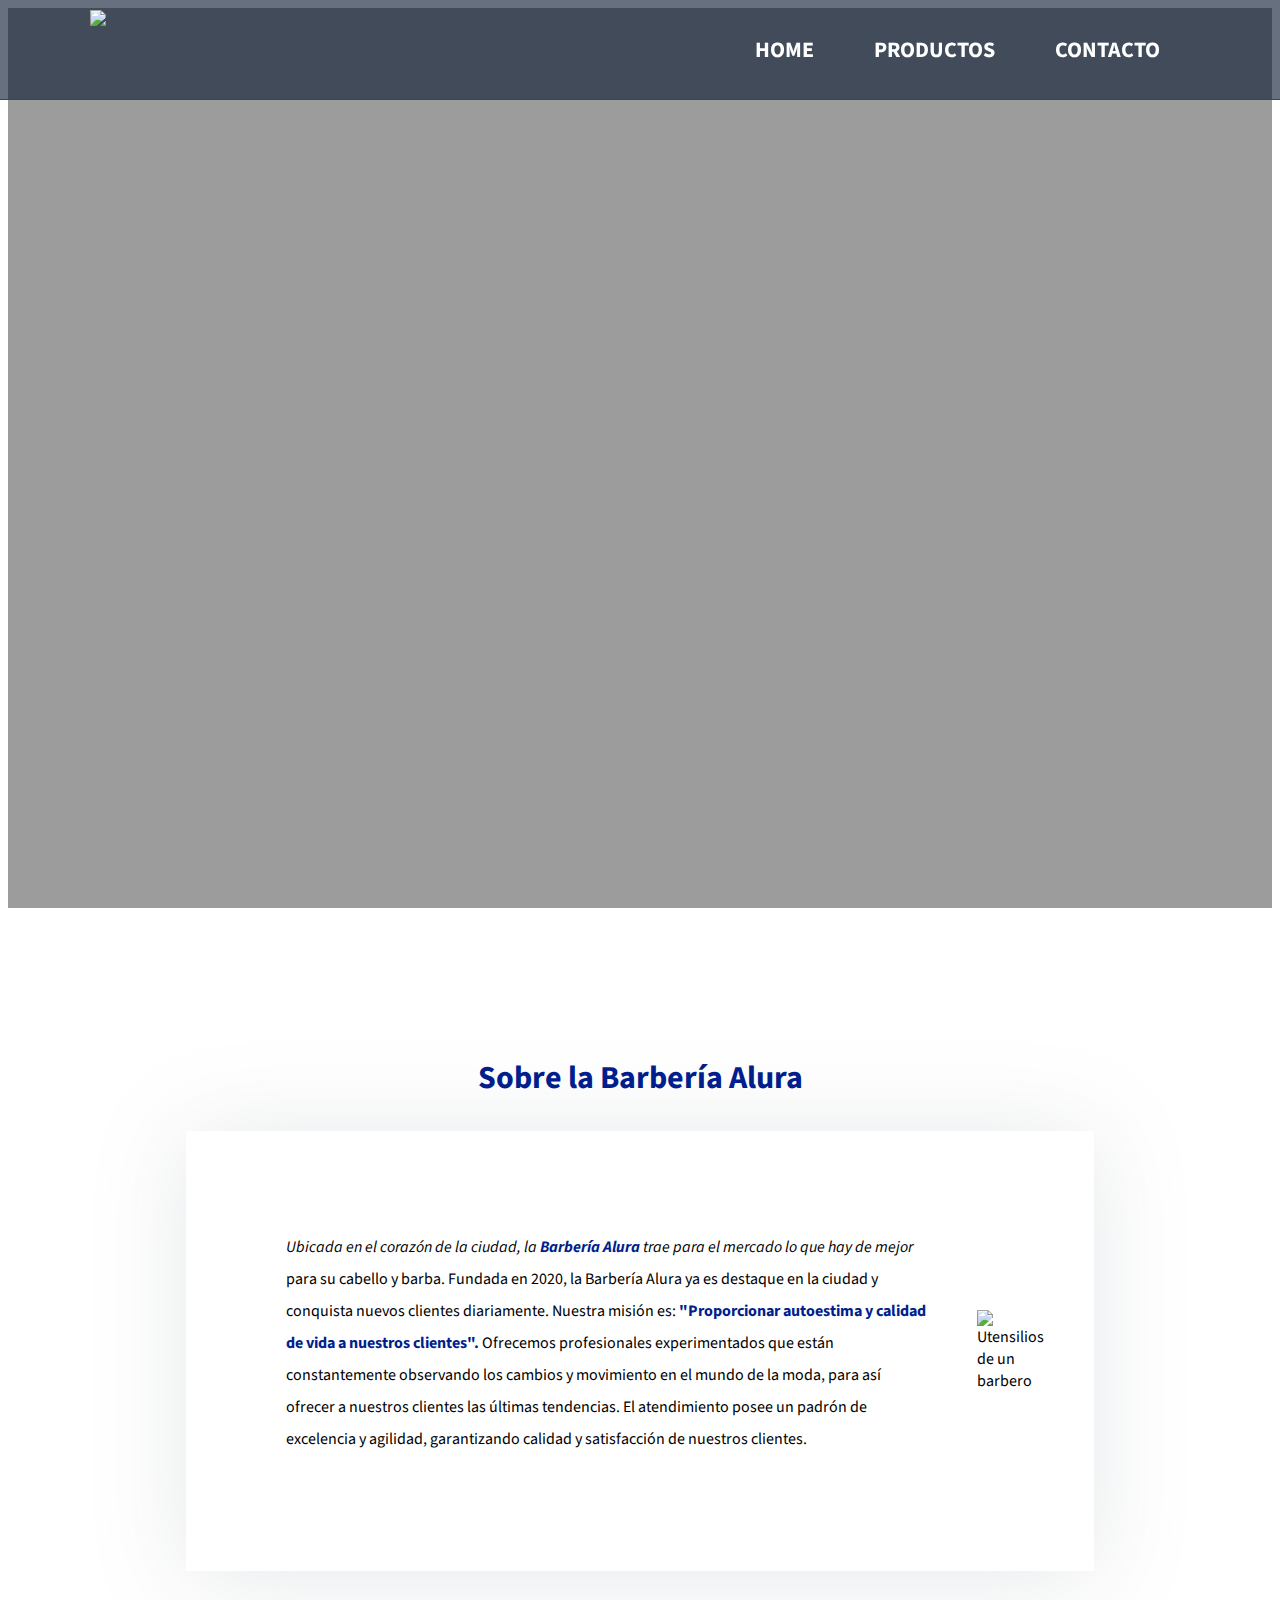
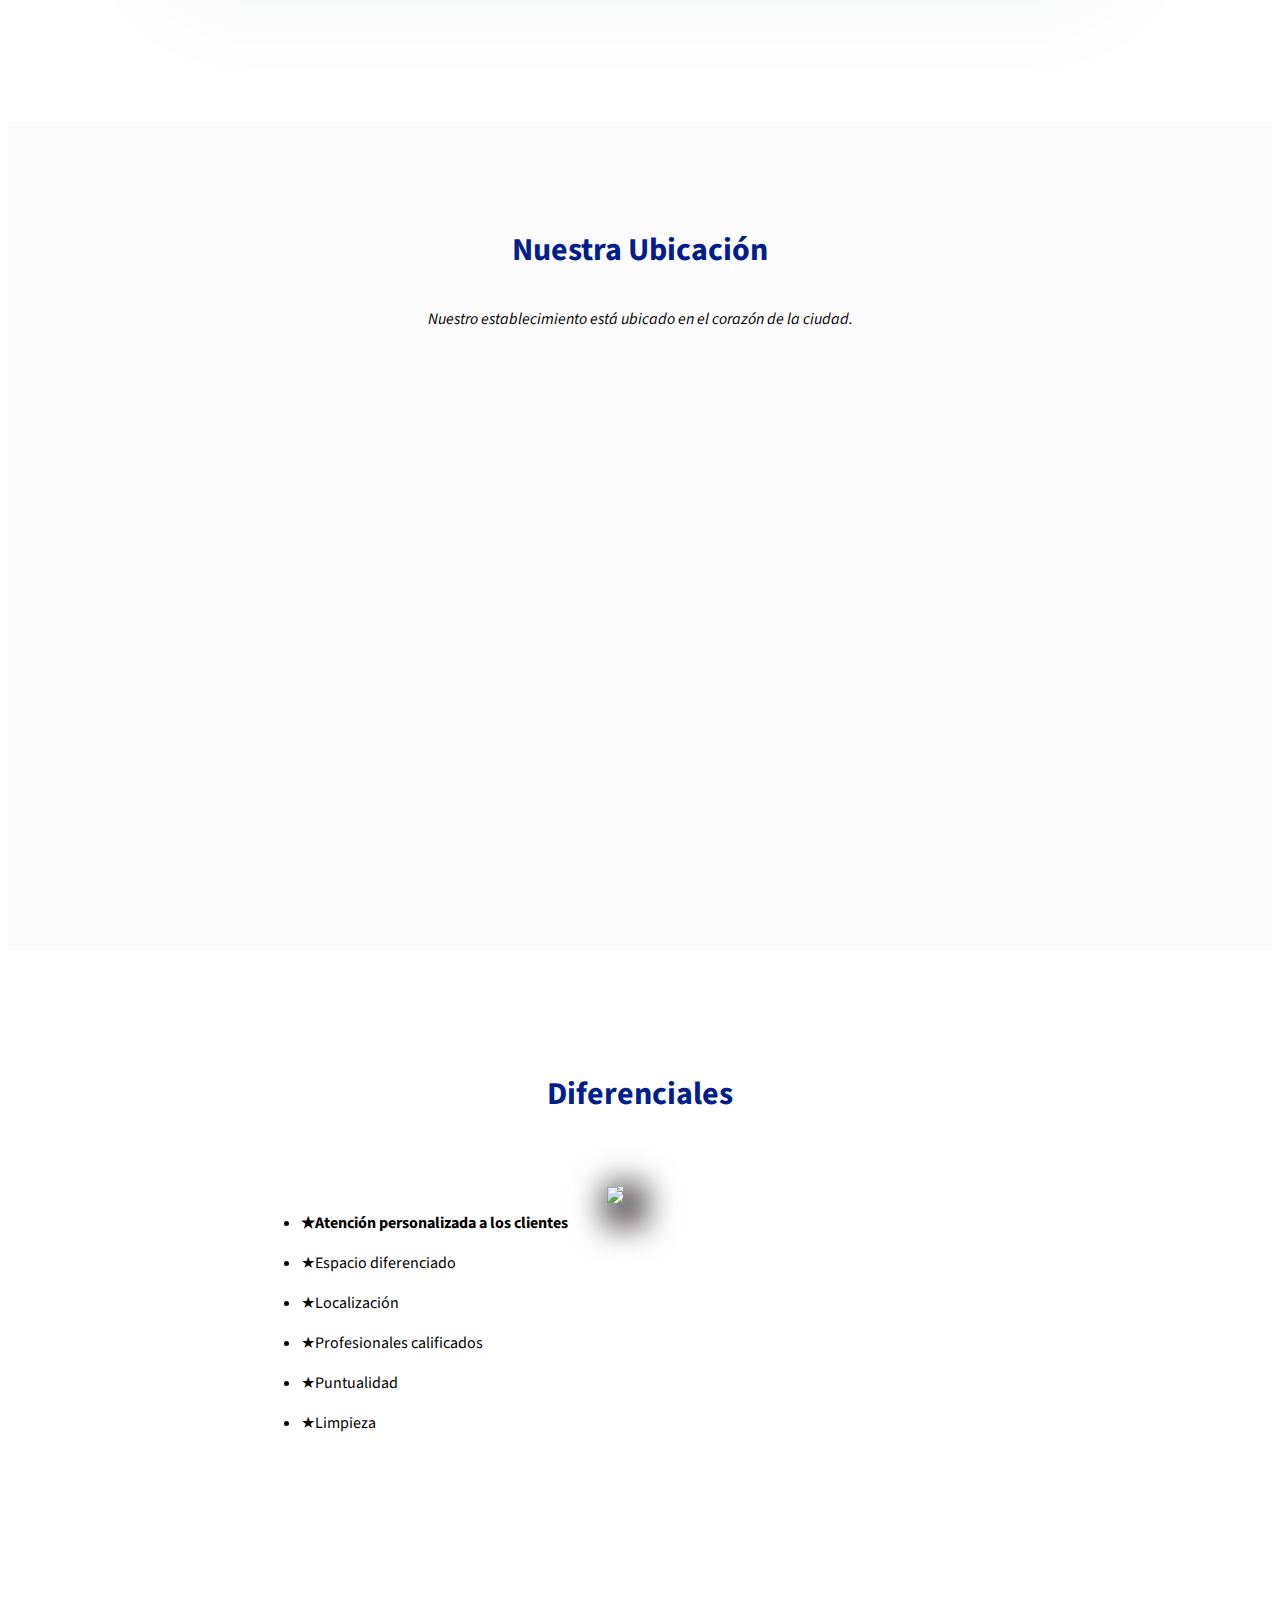
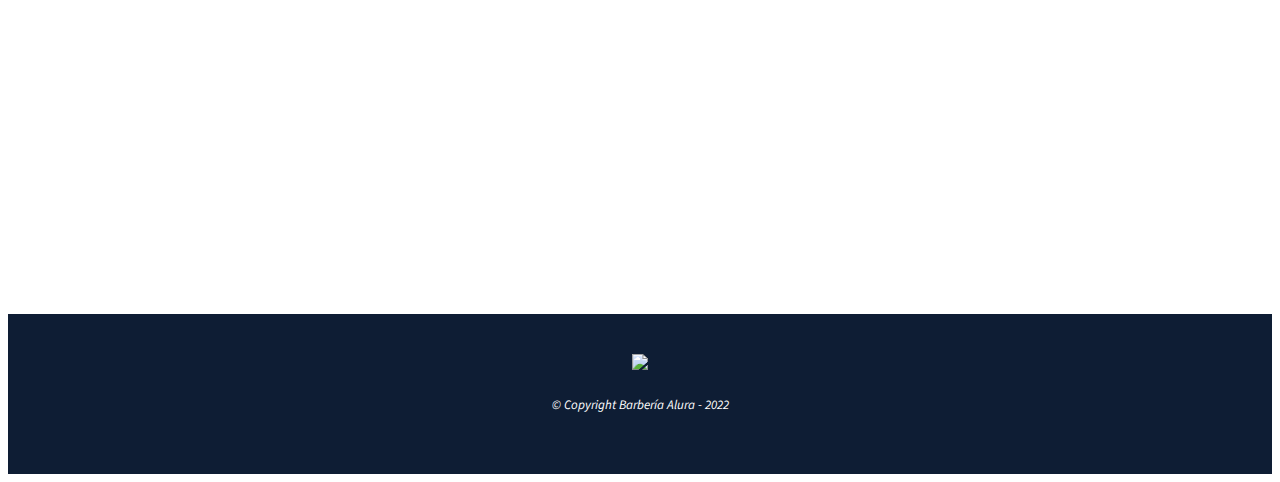
==== index.html @ 036f15ef "Update" ====
<!DOCTYPE html>
<html lang="es">
<head>
    <meta charset="UTF-8">
    <meta http-equiv="X-UA-Compatible" content="IE=edge">
    <meta name="viewport" content="width=device-width, initial-scale=1.0">
    <title>Barbería Alura</title>
    <link rel="stylesheet" href="css/reset.css">
    <link rel="stylesheet" href="css/productos.css">
    <link href="https://fonts.googleapis.com/css2?family=Source+Sans+Pro:wght@300;400&display=swap" rel="stylesheet">
    <link rel="shortcut icon" href="img/logo-blanco.png" type="image/x-icon">
</head>
<body>
    <header>
        <nav>
            <div class="links">
                <img src="img/logo-blanco.png" class="logo">
                <ul>
                    <li><a href="index.html">Home</a></li>
                    <li><a href="productos.html">Productos</a></li>
                    <li><a href="contacto.html">Contacto</a></li>
                </ul>
            </div>
        </nav>
    </header>

<!--Seccion acerca de-->
<main>
    <section class="principal">
        <h2>Sobre la Barbería Alura</h2>
        <div class="cont-utens">
            <p>Ubicada en el corazón de la ciudad, la <strong>Barbería Alura</strong> trae para el mercado lo que hay de mejor para su cabello y barba. Fundada en 2020, la Barbería Alura ya es destaque en la ciudad y conquista nuevos clientes diariamente.
                Nuestra misión es: <strong>"Proporcionar autoestima y calidad de vida a nuestros clientes".</strong>
                Ofrecemos profesionales experimentados que están constantemente observando los cambios y movimiento en el mundo de la moda, para así ofrecer a nuestros clientes las últimas tendencias. El atendimiento posee un padrón de excelencia y agilidad, garantizando calidad y satisfacción de nuestros clientes. </p>
                <img src="img/utensilio.jpg" alt="Utensilios de un barbero" class="img-ut">
        </div>
    </section>

    <section class="mapa">
        <h2>Nuestra Ubicación</h2>
        <p>Nuestro establecimiento está ubicado en el corazón de la ciudad.</p>
        <div class="mapa-contenido">
        <iframe src="https://www.google.com/maps/embed?pb=!1m18!1m12!1m3!1d3074.6909876210198!2d-46.63473878987259!3d-23.588390064517696!2m3!1f0!2f0!3f0!3m2!1i1024!2i768!4f13.1!3m3!1m2!1s0x94ce5a2b2ed7f3a1%3A0xab35da2f5ca62674!2sCaelum%20-%20Education%20and%20Innovation!5e0!3m2!1ses!2spe!4v1661122820032!5m2!1ses!2spe" width="100%" height="500" style="border:0;" allowfullscreen="" loading="lazy" referrerpolicy="no-referrer-when-downgrade"></iframe>
        </div>
    </section>

<!--Seccion diferenciales-->
    <section class="diferenciales">
     <h3>Diferenciales</h3>

     <div class="contenido-difern">
     <ul class="lista-difer">
        <!--Creando una lista-->
     <li class="items">Atención personalizada a los clientes</li>
     <li class="items">Espacio diferenciado</li>
     <li class="items">Localización</li>
     <li class="items">Profesionales calificados</li>
     <li class="items">Puntualidad</li>
     <li class="items">Limpieza</li>
    </ul>
    <img src="img/diferenciales.jpg" class="imgDif"> 
</div>
    <div class="video">
    <iframe width="100%" height="315" src="https://www.youtube.com/embed/wcVVXUV0YUY" frameborder="0" allow="accelerometer; autoplay; clipboard-write; encrypted-media; gyroscope; picture-in-picture" allowfullscreen></iframe>
    </div>
</section>

</main>

<!--Pie de pagina-->
<footer>
    <img src="img/logo-blanco.png" class="icon">
    <p class="copyright">&copy; Copyright Barbería Alura - 2022</p>
</footer>
</body>
</html>
---- css/productos.css ----
body{
    font-family: 'Source Sans Pro', sans-serif;
}

h2, h3{
    color: #001f8d;
    font-size: 32px;
    font-weight: 700;
    text-align: center;
}

strong{
    color: #001f8d;
}

header{
    background-color: #BBBBBB;
    height: 100vh;
    background-image: url(../img/banner.jpg);
    background-repeat: no-repeat;
    background-size: cover;
    background-attachment: fixed;
    background-position: center;
    background-color: rgba(0, 0, 0, 0.39);
    background-blend-mode: multiply;
}


.icon{
    width: 10%;
}

nav{
    position: fixed;
    top: 0;
    left: 0;
    width: 100%;
    height: 100px;
    padding: 10px 90px;
    box-sizing: border-box;
    background: #0e1d34a1;
    border-bottom: 1px solid #444;
}

nav .logo{
    width: 2.5%;
}

nav ul{
    list-style: none;
    float: right;
    margin: 0;
    padding: 0;
    display: flex;
}

nav ul li a{
    line-height: 80px;
    color: #fff;
    padding: 12px 30px;
    text-decoration: none;
}

nav ul li a:hover{
    color: #4a66ce;
    text-decoration: none;
}

/*hipervinculos estilos del menu*/
nav a{ 
    text-transform: uppercase; /*poner en mayusc*/
    color: #000; 
    font-weight: bold;
    font-size: 22px;
    text-decoration: none; /*quitar subrayado por defecto*/
}

nav a:hover{ /*captura movimiento del mouse*/
    color: #fed141;  /*y cambia de color */
    text-decoration: underline; /*subrayado*/
}

.productos{
    width: 940px; /*ancho de los elementos*/
    margin: 0 auto; /*espaciado hacia la derecha*/
    padding: 50px; /*espaciado hacia arriba*/
}
.productos li {
    display: inline-block; /*elimina el tamaño de las listas por defecto*/
    text-align: center;
    width: 30%; /*distribuya 30% del espacio*/
    vertical-align: top; /*alieacion vertical hacia arriba*/
    margin: 0 1.5%; /*espacio externo entre elementos 1.5%*/
    padding: 30px 20px; /*relleno*/
    box-sizing: border-box; /*borde de la caja*/
    border: 2px solid #000; /*ancho del borde(width), borde entero, color del borde*/
    border-radius: 20px; /*borde redondo, aplica a todos*/
}

.productos li:hover{
    border-color: #001973; /*cambia color del borde*/

}

.productos li:active{
    border-color: #001973; /*cambia color del borde al presionar mouse*/
}

.productos h2{ /*titulos de los prod */
    font-size: 30px;
    font-weight: bold;
    
}

.productos li:hover h2{ /*aplica al h2 de prod, aument tamaño*/
    font-size: 33px;
    color: #001973;
}

.prod-descrip{
    font-size: 18px; /*tamaño de letra*/
}

.prod-precio{
    font-size: 20px;
    font-weight: bold;
    margin-top: 10px; /*espaciado hacia arriba*/
}

footer{
    text-align: center;
    background: #0e1d34;
    padding: 40px; /*espaciado hacia abajo del texto*/
}

.copyright{
    color: #FFF;
    font-size: 13px;
    margin: 20px; /*marge hacia abajo*/
}

form{
    margin: 40px 0; /*marge para arriba y abajo*/
}

form label, form legend{
    display: block; /*ocupe solo lo requerido*/
    font-size: 20px;
    margin: 0 0 10px;
}

.input-padron{ /*estilos del input campo de texto*/
    display: block; /*ocupe solo lo requerido*/
    margin: 0 0 20px;
    padding: 10px 25px;
    width: 50%;
}

.checkbox{
    margin: 20px 0; /*espaciado = vertical y abajo, horizontal y arriba*/
}

.enviar{
    width: 40%;
    padding: 15px 0;
    font-size: 18px;
    font-weight: bold;
    color: white;
    background: #fed141;
    border: none;
    border-radius: 5px;
    transition: 1s all; /*transicion de un segundo para el boton en general*/
    cursor: pointer; /*cursor de la manito*/
}

.enviar:hover{ /*movim del mouse*/
    background-color: orange;
    transform: scale(1.2); /*al movim del mouse agranda el boton*/
}

table{
    margin: 40px 40px;
}

thead{
    background: #555555;
    color: #FFF;
    font-weight: bold;
}

td, th{
    border: 1px solid #000;
    padding: 8px 15px;
}

/*Incio de CSS para home---------------------*/

.banner{
    width: 100%;
}

.principal{
    padding: 80px 0;
    width: 80%;
    margin: 40px auto;
}

.cont-utens{
    background: #fff;
    display: flex;
    justify-content: center;
    align-items: center;
    width: 80%;
    padding: 50px;
    margin: 30px auto;
    box-shadow: 0px 5px 90px 0px rgba(110, 123, 131, 0.171);
}

.cont-utens p{
    line-height: 2;
    padding: 50px;
}

.img-ut{
    width: 50%;
}

p::first-line{ /*primera linea del parrafo:italico*/
    font-style: italic;
}

.principal p{
    margin: 0 0 1em;
}
.principal strong{
    font-weight: bold;
}

.principal i{
    font-style: italic;
}

.utensilios{
    width: 120px;
    float: left; /*posicionamieto de la propiedad hacia la izquierda*/
    margin: 0 20px 20px 0; /*margenes= superior, derecha, inferior, izquierda*/
}

.mapa{
    padding: 80px;
    background: #fcfcfc;
    margin: 40px auto;
}

.mapa p{
    margin: 35px auto;
    text-align: center;
}

.mapa-contenido{
    width: 80%;
    margin: 0 auto;
}

.diferenciales{
    padding: 3em 0;
    background: #fff;
}

.contenido-difern{
    width: 60%;
    margin: 50px auto;
    padding: 20px;
}

.lista-difer{
    width: 40%;
    display: inline-block; 
    vertical-align: top; /*posicion hacia arriba*/
}

.items{
    line-height: 2.5; /*tamaño hacia arriba*/
}

.items::before{
    content: "★";
}

.items:first-child{ /*primer item de la clase items*/
    font-weight: bold;
}

.imgDif{
    width: 35%;
    transition: 400ms; /*transicion 400 milisegundos*/
    box-shadow: 10px 10px 30px 15px rgb(100, 97, 97);  /*derecha, arriba, difuminado, expansion del difum, color*/
    margin-bottom: 20px;
}

.imgDif:hover{
    opacity: 0.2; /*opacidad*/
}

.video{
    width: 560px;
    margin: 1em auto;
}

/*CSS contactos*/
form{
    margin-left: 45px;
}

/*media query*/

@media screen and (max-width:390px){ /*ancho maximo*/
    h1{
        text-align: center;
    }

    nav{
        position: static;
    }
    .caja, .principal, .mapa-contenido, .diferenciales, .video{
        width: auto;
    }

    .lista-difer, .imgDif{
        width: 100%;
    }

}
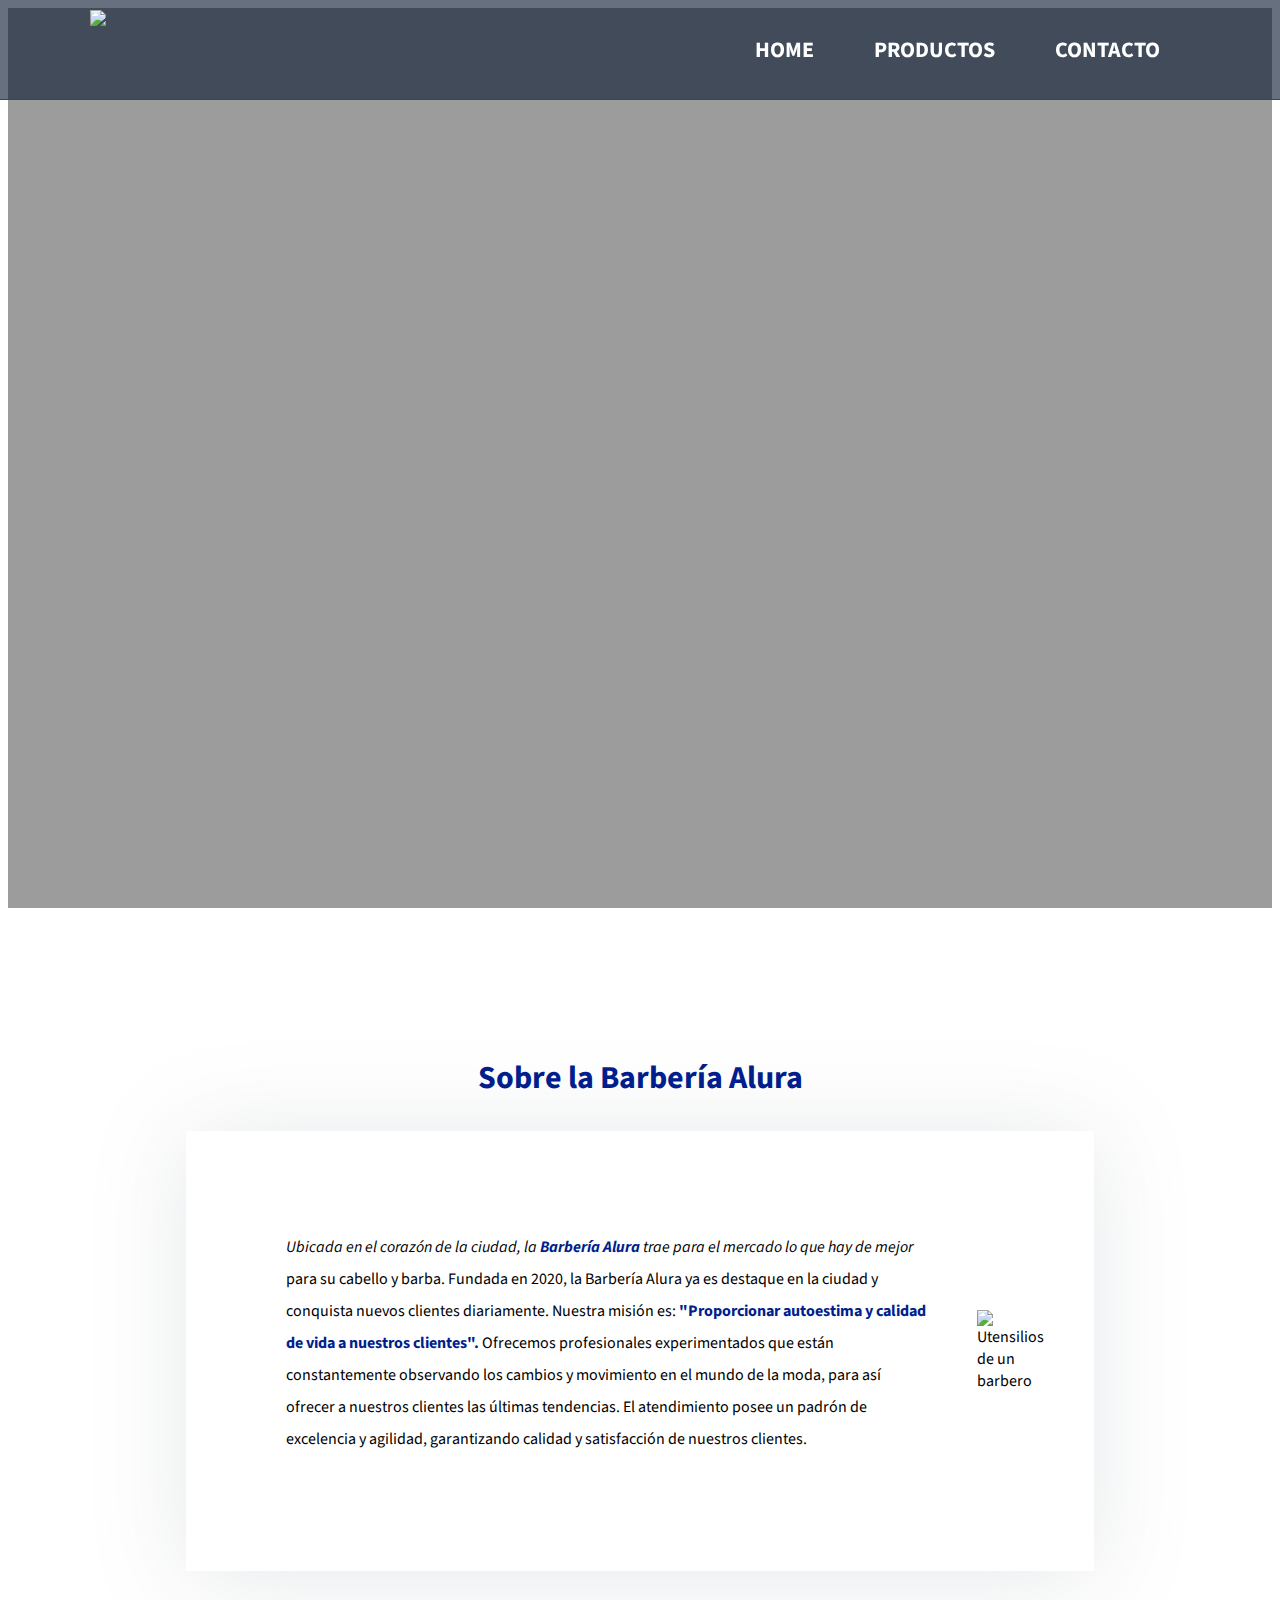
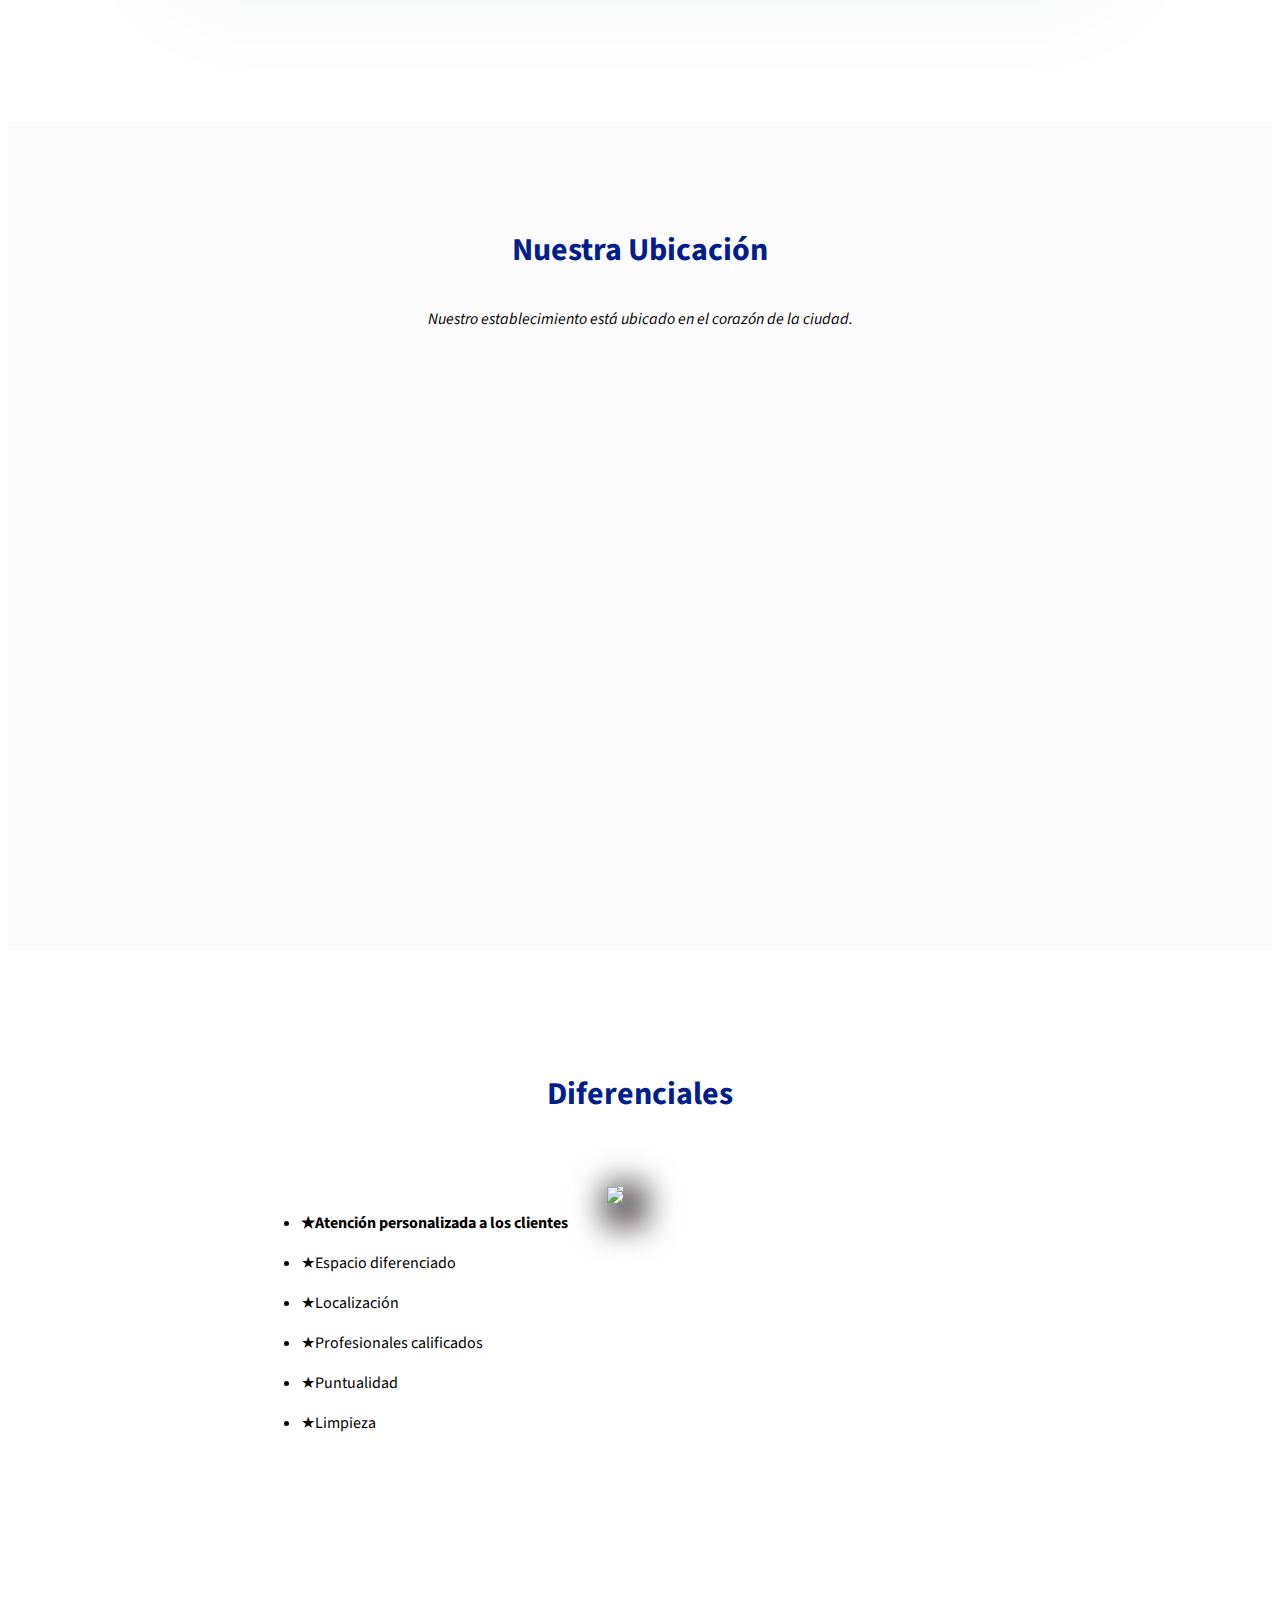
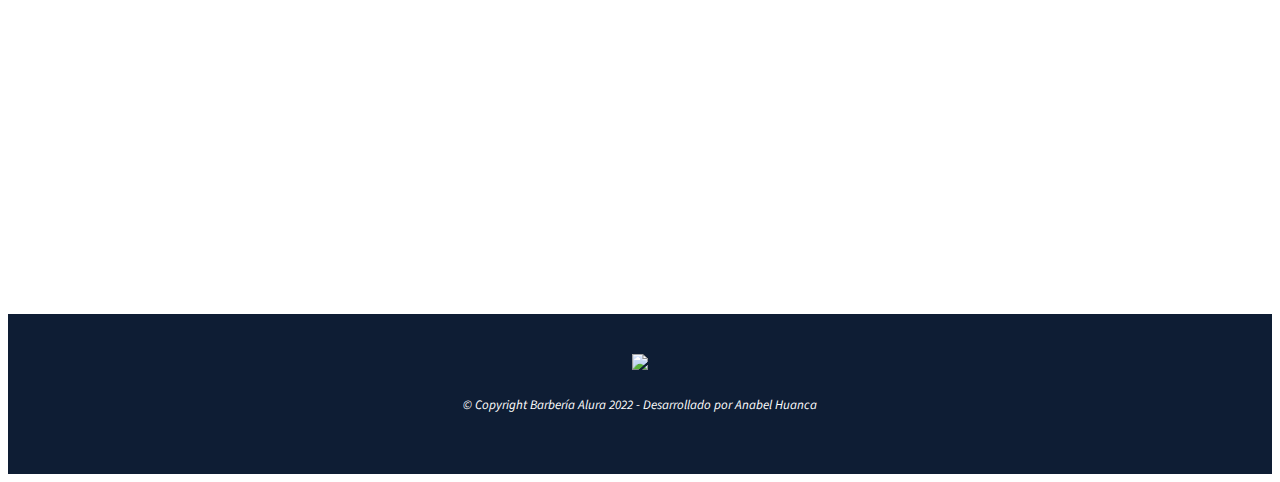
==== commit 2b5f7d00: "Update" ====
--- a/index.html
+++ b/index.html
@@ -70,7 +70,7 @@
 <!--Pie de pagina-->
 <footer>
     <img src="img/logo-blanco.png" class="icon">
-    <p class="copyright">&copy; Copyright Barbería Alura - 2022</p>
+    <p class="copyright">&copy; Copyright Barbería Alura 2022 - Desarrollado por <a href="https://github.com/AnabelHuancaM">Anabel Huanca</a></p>
 </footer>
 </body>
 </html>--- a/css/productos.css
+++ b/css/productos.css
@@ -9,12 +9,18 @@
     text-align: center;
 }
 
+a{
+    color: inherit;
+    text-decoration: none;
+}
+
+
 strong{
     color: #001f8d;
 }
 
 header{
-    background-color: #BBBBBB;
+    background-color: #001973;
     height: 100vh;
     background-image: url(../img/banner.jpg);
     background-repeat: no-repeat;
@@ -139,8 +145,14 @@
     margin: 20px; /*marge hacia abajo*/
 }
 
-form{
-    margin: 40px 0; /*marge para arriba y abajo*/
+/*formulario-------------------------------------*/
+.form{
+    background: #f5f6fa; 
+    width: 70%;
+    margin: 30px auto;
+    padding: 20px;
+    line-height: 1.5;
+    color: #0e1d34;
 }
 
 form label, form legend{
@@ -153,7 +165,8 @@
     display: block; /*ocupe solo lo requerido*/
     margin: 0 0 20px;
     padding: 10px 25px;
-    width: 50%;
+    width: 40%;
+    border: 1px solid #0e1d34;
 }
 
 .checkbox{
@@ -161,12 +174,12 @@
 }
 
 .enviar{
-    width: 40%;
-    padding: 15px 0;
+    width: 20%;
+    padding: 20px;
     font-size: 18px;
     font-weight: bold;
     color: white;
-    background: #fed141;
+    background: #0e1d34;
     border: none;
     border-radius: 5px;
     transition: 1s all; /*transicion de un segundo para el boton en general*/
@@ -174,7 +187,7 @@
 }
 
 .enviar:hover{ /*movim del mouse*/
-    background-color: orange;
+    background-color: #001f8d;
     transform: scale(1.2); /*al movim del mouse agranda el boton*/
 }
 
@@ -183,14 +196,13 @@
 }
 
 thead{
-    background: #555555;
+    background: #0e1d34;
     color: #FFF;
-    font-weight: bold;
 }
 
 td, th{
-    border: 1px solid #000;
-    padding: 8px 15px;
+    border: 1px solid #07133d;
+    padding: 15px;
 }
 
 /*Incio de CSS para home---------------------*/
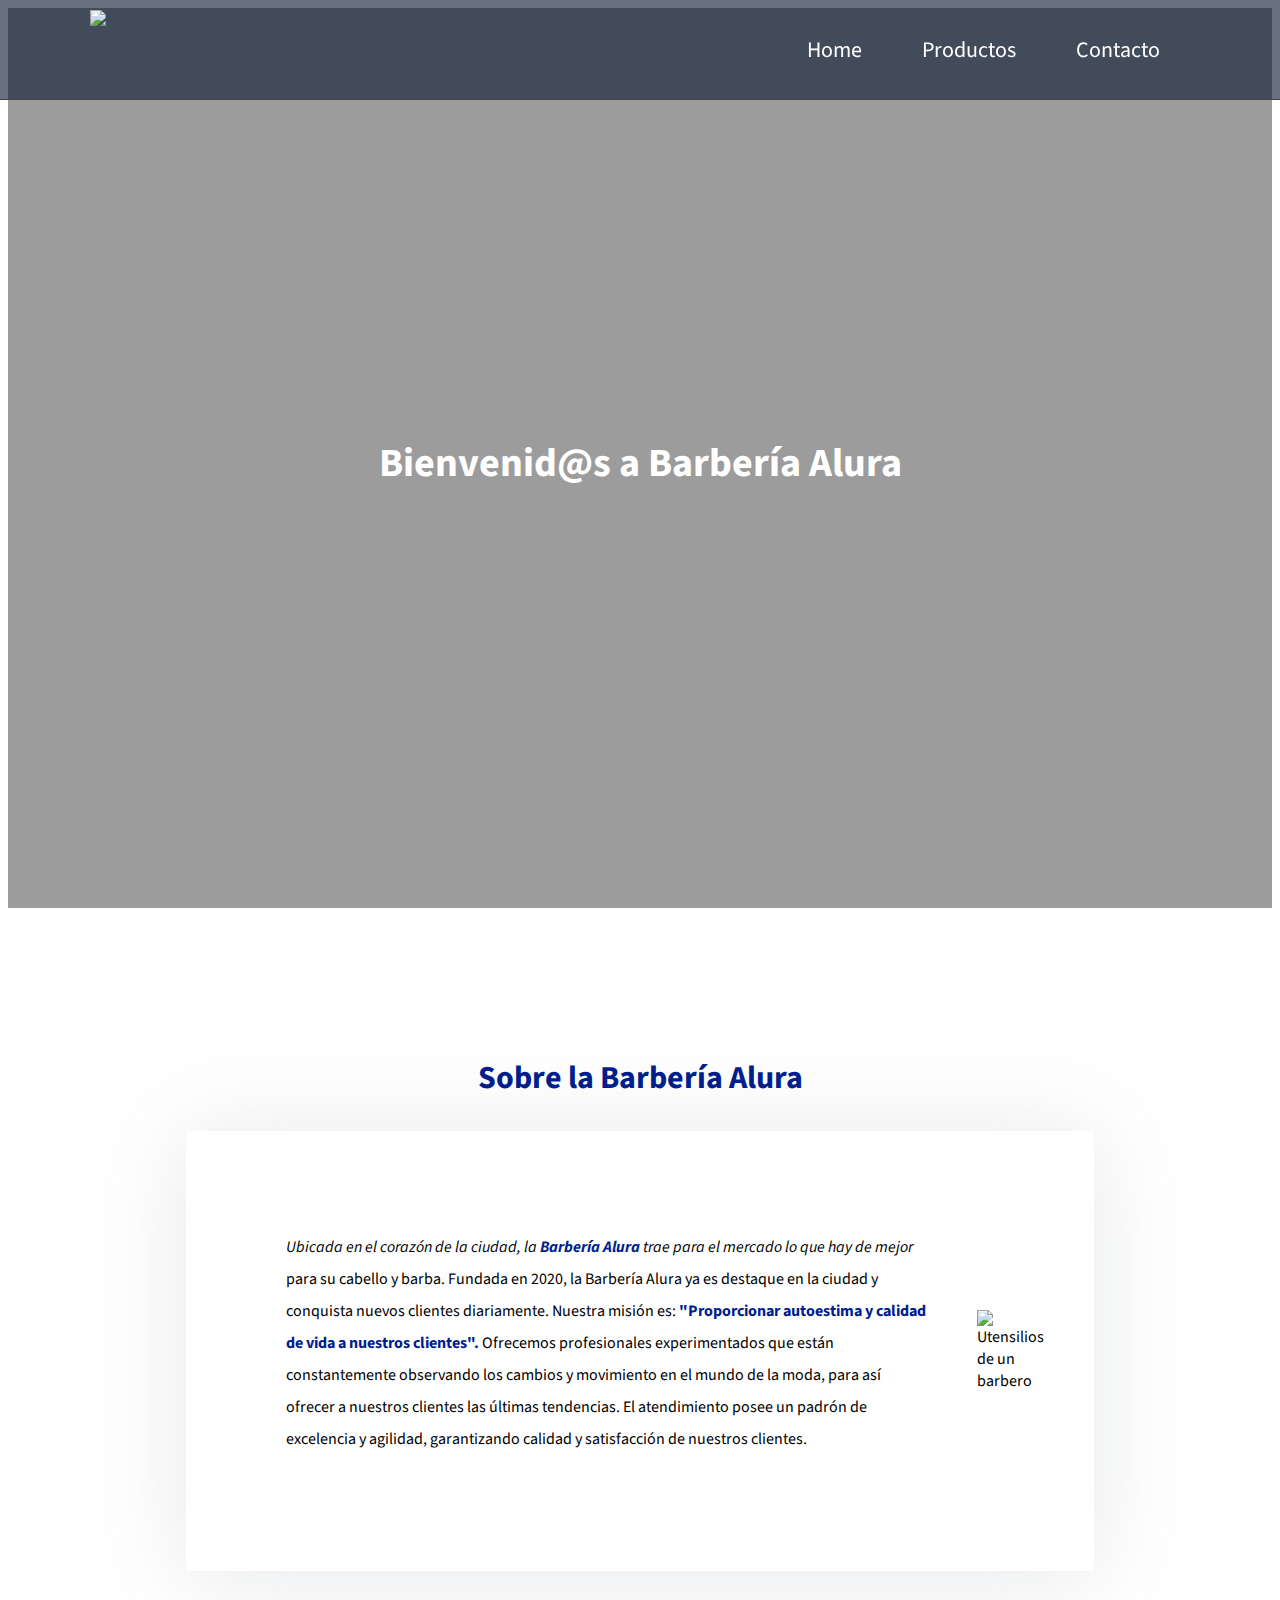
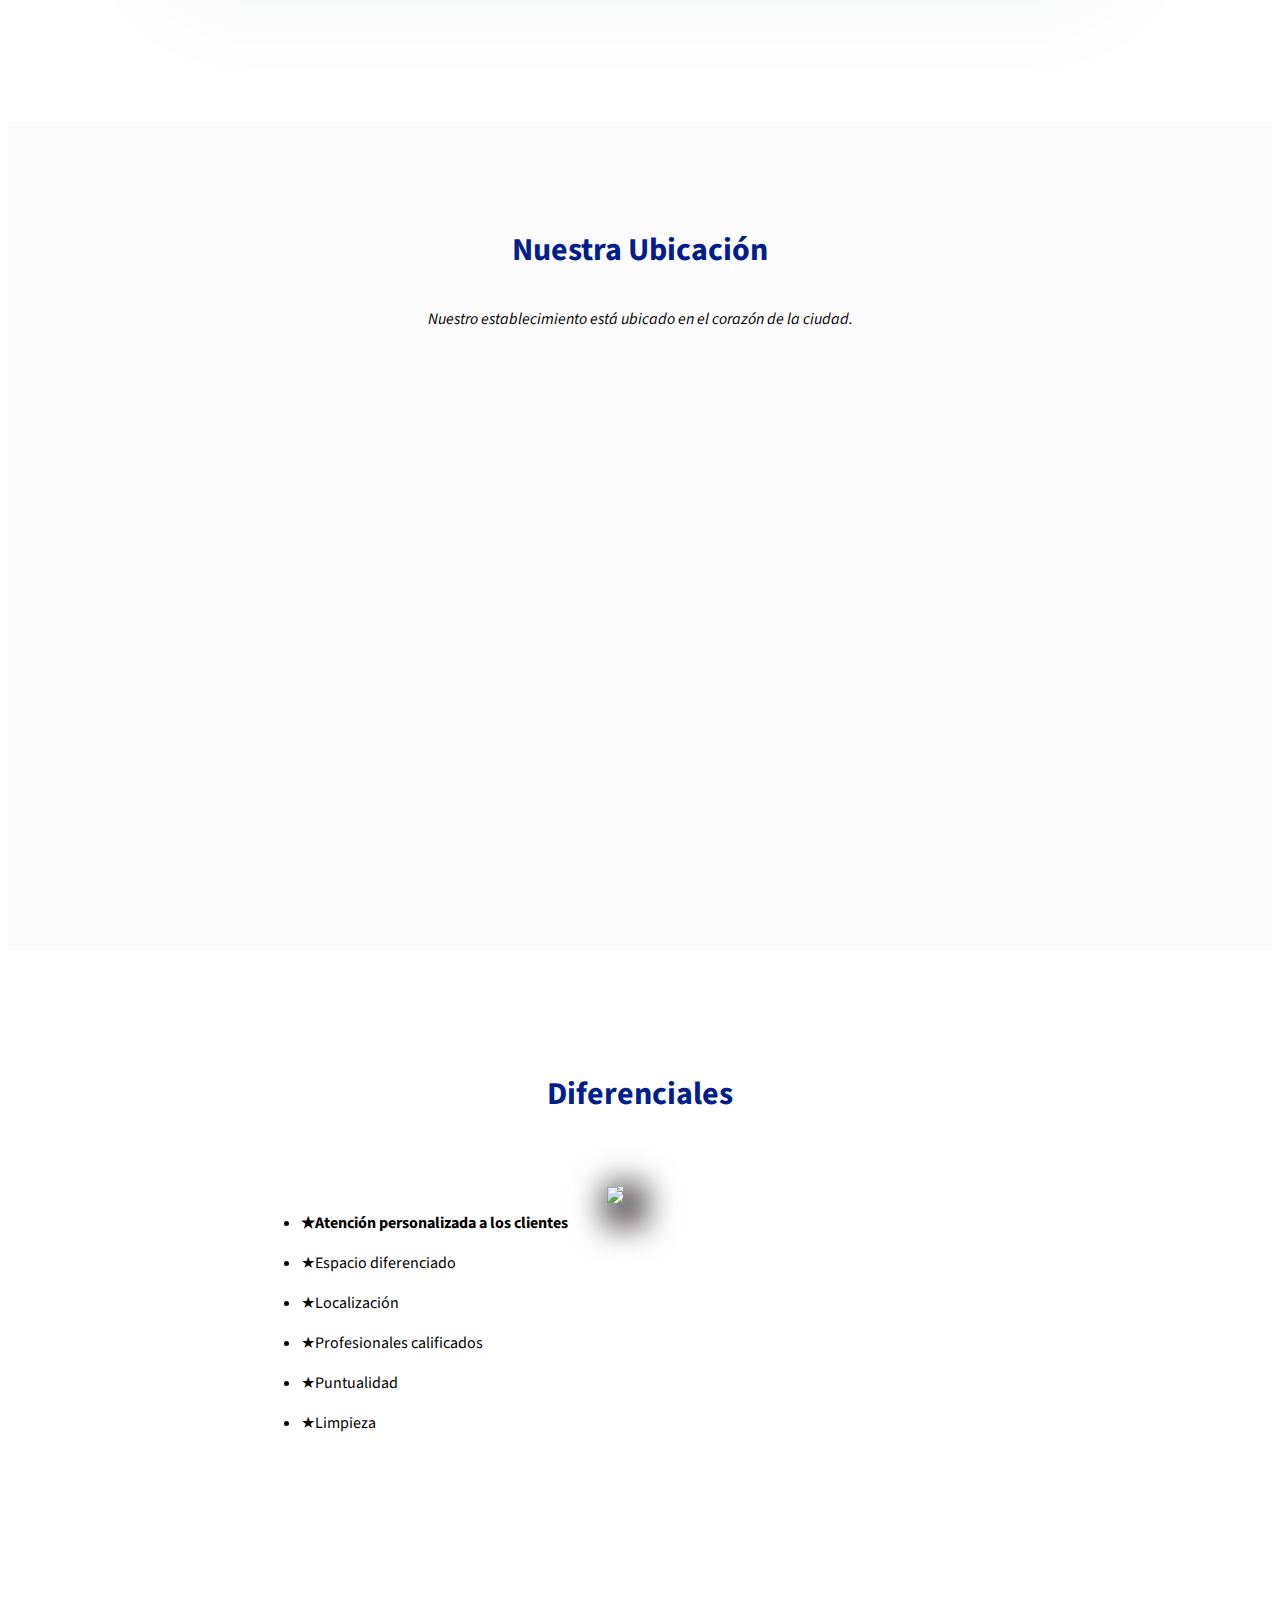
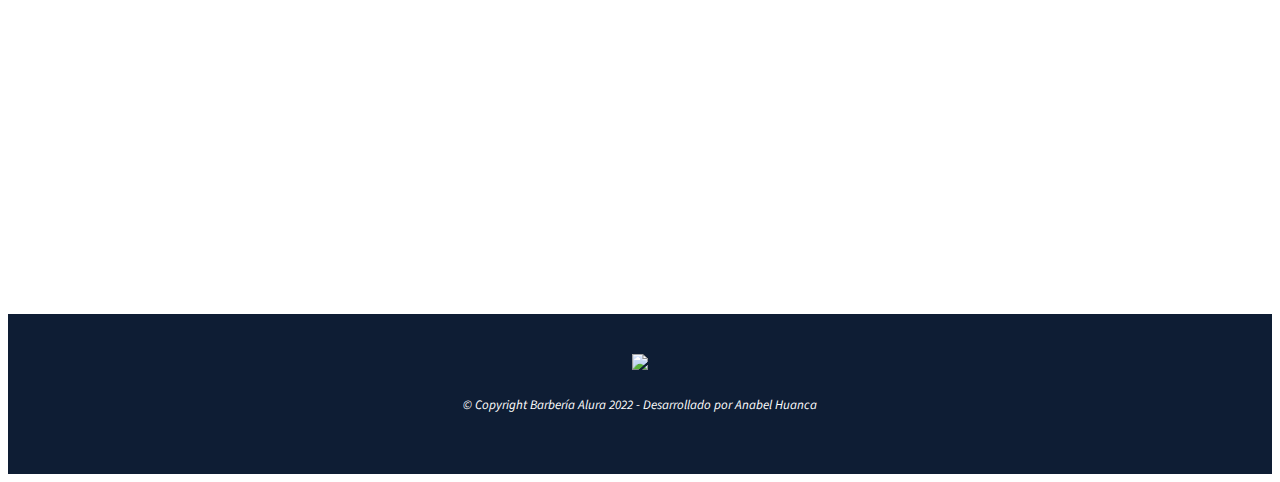
==== commit afc5d999: "Update" ====
--- a/index.html
+++ b/index.html
@@ -22,6 +22,9 @@
                 </ul>
             </div>
         </nav>
+        <div class="contenedor head">
+            <h1 class="titulo">Bienvenid@s a Barbería Alura</h1>
+        </div>
     </header>
 
 <!--Seccion acerca de-->
--- a/css/productos.css
+++ b/css/productos.css
@@ -1,3 +1,7 @@
+::selection{
+    background: #adbeff;
+}
+
 body{
     font-family: 'Source Sans Pro', sans-serif;
 }
@@ -65,26 +69,38 @@
     color: #fff;
     padding: 12px 30px;
     text-decoration: none;
+    font-size: 22px;
 }
 
 nav ul li a:hover{
-    color: #4a66ce;
+    color: #c3d0ff;
     text-decoration: none;
-}
-
-/*hipervinculos estilos del menu*/
-nav a{ 
-    text-transform: uppercase; /*poner en mayusc*/
-    color: #000; 
-    font-weight: bold;
-    font-size: 22px;
-    text-decoration: none; /*quitar subrayado por defecto*/
-}
-
-nav a:hover{ /*captura movimiento del mouse*/
-    color: #fed141;  /*y cambia de color */
-    text-decoration: underline; /*subrayado*/
-}
+    border-bottom: 3px solid #c3d0ff;
+}
+
+.contenedor{
+    width: 90%;
+    max-width: 1200px;
+    overflow: hidden; /*oculte lo que sobresalga*/
+    margin: auto;
+    padding: 60px 0;
+}
+
+.head{
+    padding: 0;
+    height: 100%;
+    display: flex;
+    justify-content: center;
+    align-items: center;
+    flex-direction: column;
+    color: #fff;
+}
+
+.titulo{
+    font-size: 40px;
+    margin-bottom: 15px;
+}
+
 
 .productos{
     width: 940px; /*ancho de los elementos*/
